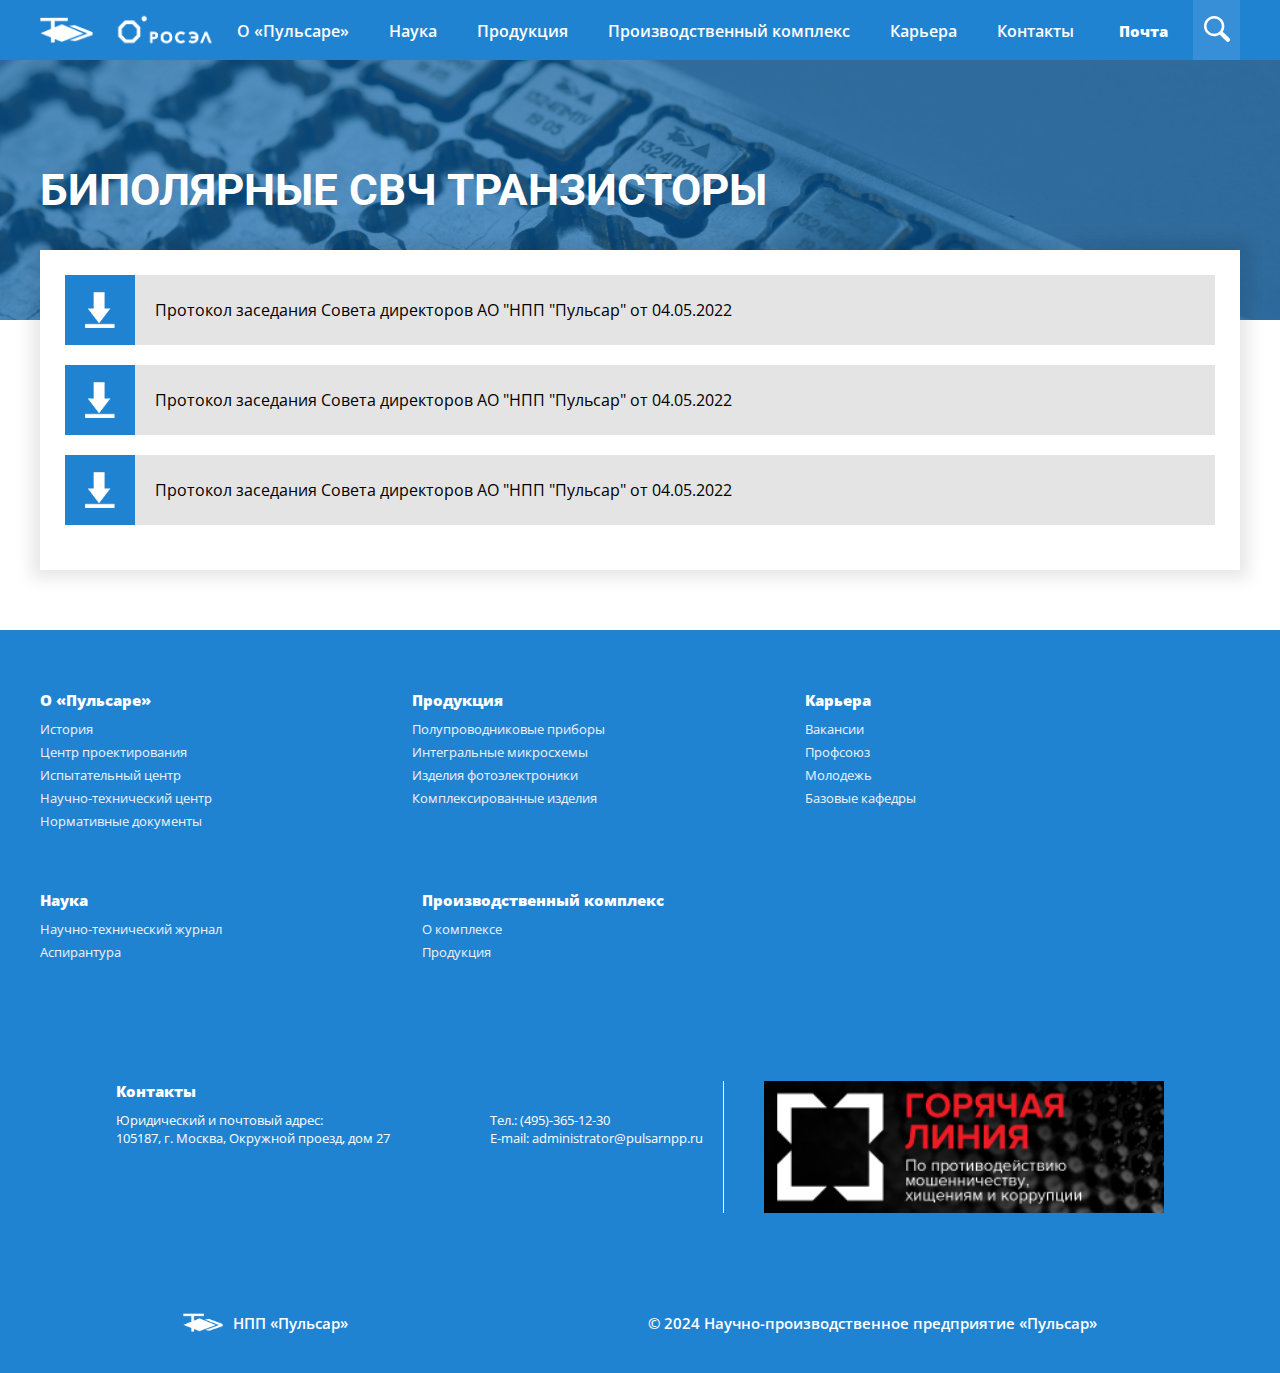
==== bipolar-transistors.html @ f0146f09 "feat add bipolar-transistors.html" ====
<!doctype html>
<html class="no-js" lang="">

<head>
  <meta charset="utf-8">
  <meta name="viewport" content="width=device-width, initial-scale=1">
  <title>БИПОЛЯРНЫЕ СВЧ ТРАНЗИСТОРЫ</title>
  <link rel="stylesheet" href="css/header.css">
  <link rel="stylesheet" href="css/footer.css">
  <link rel="stylesheet" href="css/first-block-content.css">
  <meta name="description" content="">

  <meta property="og:title" content="">
  <meta property="og:type" content="">
  <meta property="og:url" content="">
  <meta property="og:image" content="">

  <link rel="icon" href="/favicon.ico" sizes="any">
  <link rel="icon" href="/icon.svg" type="image/svg+xml">
  <link rel="apple-touch-icon" href="icon.png">

  <link rel="manifest" href="site.webmanifest">
  <meta name="theme-color" content="#fafafa">
  <link rel="preconnect" href="https://fonts.googleapis.com">
  <link rel="preconnect" href="https://fonts.gstatic.com" crossorigin>
  <link href="https://fonts.googleapis.com/css2?family=Open+Sans:wght@300&display=swap" rel="stylesheet">


  <link rel="preconnect" href="https://fonts.googleapis.com">
  <link rel="preconnect" href="https://fonts.gstatic.com" crossorigin>
  <link href="https://fonts.googleapis.com/css2?family=Roboto:wght@300&display=swap" rel="stylesheet">
</head>
<body>
<header>
  <div class="header-content">
    <a href="https://xnextoneo.github.io/pulsarnpp">
      <div class="header-logo-wrapper">
        <img src="img/logo.png" alt="logo" style="width: 53px;height: 26px">
        <img src="img/logo1.png" alt="logo">
      </div>
    </a>
    <div class="header-menu">
      <nav>
        <div class="dropdown">
          <button class="dropbtn">О «Пульсаре»</button>
          <div class="dropdown-content">
            <div class="menu__drop_block__item"></div>
            <a href="https://xnextoneo.github.io/pulsarnpp/history.html">История</a>
            <a href="#">Центр проектирования</a>
            <a href="#">Испытательный центр</a>
            <a href="#">Научно-технический центр</a>
            <a href="https://xnextoneo.github.io/pulsarnpp/regulations-documents.html">Нормативные документы</a>
          </div>
        </div>
        <div class="dropdown">
          <button class="dropbtn">Наука</button>
          <div class="dropdown-content">
            <div class="menu__drop_block__item"></div>
            <a href="#">Научно-технический журнал</a>
            <a href="#">Аспирантура</a>
          </div>
        </div>
        <div class="dropdown">
          <button class="dropbtn">Продукция</button>
          <div class="dropdown-content">
            <div class="menu__drop_block__item"></div>
            <a href="#">Полупроводниковые приборы</a>
            <a href="#">Интегральные микросхемы</a>
            <a href="#">Изделия фотоэлектроники</a>
            <a href="#">Комплексированные изделия</a>
          </div>
        </div>
        <div class="dropdown">
          <button class="dropbtn">
            <a href="https://xnextoneo.github.io/pulsarnpp/complex.html" style="color: white; text-decoration: none">Производственный
              комплекс</a>
          </button>
          <div class="dropdown-content">
            <div class="menu__drop_block__item"></div>
            <a href="https://xnextoneo.github.io/pulsarnpp/complex.html">О комплексе</a>
            <a href="#">Продукция</a>
          </div>
        </div>
        <div class="dropdown">
          <button class="dropbtn">
            <a href="https://xnextoneo.github.io/pulsarnpp/career.html"
               style="color: white; text-decoration: none">Карьера
            </a>
          </button>
          <div class="dropdown-content">
            <div class="menu__drop_block__item"></div>
            <a href="#">Вакансии</a>
            <a href="#">Профсоюз</a>
            <a href="#">Молодежь</a>
            <a href="#">Базовые кафедры</a>
          </div>
        </div>
        <div class="dropdown">
          <button class="dropbtn">
            <a href="https://xnextoneo.github.io/pulsarnpp/contacts.html"
               style="color: white; text-decoration: none">Контакты
            </a>
          </button>
        </div>
      </nav>
    </div>
    <button class="burger-menu">
      <img src="img/menu.svg" alt="" style="width: 20px">
    </button>
    <div class="mobile-menu">
      <button class="close-btn">
        <img src="img/close.svg" alt="">
      </button>
      <nav>
        <div class="dropdown">
          <button class="dropbtn">О «Пульсаре»</button>
          <div class="dropdown-content">
            <div class="menu__drop_block__item"></div>
            <a href="#">История</a>
            <a href="#">Центр проектирования</a>
            <a href="#">Испытательный центр</a>
            <a href="#">Научно-технический центр</a>
            <a href="#">Нормативные документы</a>
          </div>
        </div>
        <div class="dropdown">
          <button class="dropbtn">Наука</button>
          <div class="dropdown-content">
            <div class="menu__drop_block__item"></div>
            <a href="#">Научно-технический журнал</a>
            <a href="#">Аспирантура</a>
          </div>
        </div>
        <div class="dropdown">
          <button class="dropbtn">Продукция</button>
          <div class="dropdown-content">
            <div class="menu__drop_block__item"></div>
            <a href="#">Полупроводниковые приборы</a>
            <a href="#">Интегральные микросхемы</a>
            <a href="#">Изделия фотоэлектроники</a>
            <a href="#">Комплексированные изделия</a>
          </div>
        </div>
        <div class="dropdown">
          <button class="dropbtn">Производственный комплекс</button>
          <div class="dropdown-content">
            <div class="menu__drop_block__item"></div>
            <a href="#">О комплексе</a>
            <a href="#">Продукция</a>
          </div>
        </div>
        <div class="dropdown">
          <button class="dropbtn">Карьера</button>
          <div class="dropdown-content">
            <div class="menu__drop_block__item"></div>
            <a href="#">Вакансии</a>
            <a href="#">Профсоюз</a>
            <a href="#">Молодежь</a>
            <a href="#">Базовые кафедры</a>
          </div>
        </div>
        <div class="dropdown">
          <button class="dropbtn">Контакты</button>
        </div>
      </nav>
    </div>
    <a href="" class="header-mail-button">Почта</a>
    <button class="header-search-button">
      <img src="img/search.svg" alt="" style="width: 26px; height: 26px">
    </button>
  </div>
</header>

<div class="complex-title" style="position: relative; overflow: hidden;">
  <div class="complex-title-layout integral-shemas-style"></div>
  <img src="img/integral.png" alt=""
       style="position: absolute; top: 50%; left: 50%;
          transform: translate(-50%, -50%); z-index: 1;
          width: 100%; height: 100%; object-fit: cover;">
  <div class="complex-title-text-wrapper">
    <h1>БИПОЛЯРНЫЕ СВЧ ТРАНЗИСТОРЫ</h1>
  </div>
</div>
<div class="bipolar-trans-content">
  <div class="complex-info-wrapper">
    <a href="documents/protokol_SD_04_.pdf" download="protokol_SD_04_.pdf" class="download-link">
      <div class="download-doc-btn bipolar-trans-style">
        <div class="download-btn">
          <img src="img/download.png" alt="">
        </div>
        <span class="download-doc-btn-text">
        Протокол заседания Совета директоров АО "НПП "Пульсар" от 04.05.2022
        </span>
      </div>
    </a>
    <a href="documents/protokol_SD_04_05_22.pdf" download="protokol_SD_04_05_22.pdf" class="download-link">
      <div class="download-doc-btn bipolar-trans-style">
        <div class="download-btn">
          <img src="img/download.png" alt="">
        </div>
        <span class="download-doc-btn-text">
        Протокол заседания Совета директоров АО "НПП "Пульсар" от 04.05.2022
        </span>
      </div>
    </a>
    <a href="documents/3614691-361455-.432150.794.pdf" download="protokol_SD_04_05_22.pdf" class="download-link">
      <div class="download-doc-btn bipolar-trans-style">
        <div class="download-btn">
          <img src="img/download.png" alt="">
        </div>
        <span class="download-doc-btn-text">
        Протокол заседания Совета директоров АО "НПП "Пульсар" от 04.05.2022
        </span>
      </div>
    </a>
  </div>
</div>

<footer>
  <div class="footer-content">
    <div class="first-row-footer my">
      <div class="info-block-footer">
        <a href="" class="footer-title">О «Пульсаре»</a>
        <div class="footer-block-links">
          <a href="#">История</a>
          <a href="#">Центр проектирования</a>
          <a href="#">Испытательный центр</a>
          <a href="#">Научно-технический центр</a>
          <a href="#">Нормативные документы</a>
        </div>
      </div>
      <div class="info-block-footer">
        <a href="" class="footer-title">Продукция</a>
        <div class="footer-block-links">
          <a href="#">Полупроводниковые приборы</a>
          <a href="#">Интегральные микросхемы</a>
          <a href="#">Изделия фотоэлектроники</a>
          <a href="#">Комплексированные изделия</a>
        </div>
      </div>
      <div class="info-block-footer">
        <a href="" class="footer-title">Карьера</a>
        <div class="footer-block-links">
          <a href="#">Вакансии</a>
          <a href="#">Профсоюз</a>
          <a href="#">Молодежь</a>
          <a href="#">Базовые кафедры</a>
        </div>
      </div>
    </div>
    <div class="first-row-footer">
      <div class="info-block-footer">
        <a href="" class="footer-title">Наука</a>
        <div class="footer-block-links">
          <a href="#">Научно-технический журнал</a>
          <a href="#">Аспирантура</a>
        </div>
      </div>
      <div class="info-block-footer">
        <a href="/complex.html" class="footer-title">Производственный комплекс</a>
        <div class="footer-block-links">
          <a href="#">О комплексе</a>
          <a href="#">Продукция</a>
        </div>
      </div>
    </div>
  </div>
  <div class="footer-content">
    <div class="first-row-footer myy">
      <div class="info-block-footer contacts">
        <a href="" class="footer-title">Контакты</a>
        <div class="company-soft-info">
          <div class="location">
            <span>Юридический и почтовый адрес:</span>
            <span>105187, г. Москва, Окружной проезд, дом 27</span>
          </div>
          <div class="mobile-email">
            <span>Тел.: (495)-365-12-30</span>
            <span>E-mail: administrator@pulsarnpp.ru</span>
          </div>
        </div>
      </div>
      <img src="img/banner.png" alt="">
    </div>
  </div>
  <div class="footer-last-row">
    <div class="logo-footer">
      <img src="img/logo.png" alt="" style="width: 40px">
      <span>НПП «Пульсар»</span>
    </div>
    <span>© 2024 Научно-производственное предприятие «Пульсар»</span>
  </div>
</footer>
<script src="js/app.js"></script>
</body>
</html>
---- css/header.css ----
body {
  margin: 0;
  padding: 0;
  display: flex;
  flex-direction: column;
  justify-content: center;
  overflow-x: hidden;
}

header {
  position: fixed;
  z-index: 998;
  top: 0;
  left: 0;
  width: 100%;
  background-color: #2083d2;
  height: 60px;
  margin: 0 auto;
  display: flex;
  align-items: center;
  justify-content: center;
  color: white;
  font-size: 15px;
  font-weight: 400;
  font-family: 'Open Sans', sans-serif;
}

.header-content {
  display: flex;
  align-items: center;
  justify-content: space-between;
  width: 1200px;
  height: 60px;
  color: white;
  font-size: 15px;
  font-weight: 800;
  font-family: 'Open Sans', sans-serif;
}

.header-logo-wrapper {
  display: flex;
  align-items: center;
  gap: 20px;
}

.header-logo-wrapper > img {
  height: 35px;
}

nav {
  display: flex;
}

.header-menu > nav > ul {
  display: flex;
  align-items: center;
  list-style: none;
  cursor: pointer;
  padding: 0;
}

nav > .dropdown > button {
  padding: 20px 20px 18px;
}

button:hover {
  background-color: #0f6ab2;
}

.header-search-button {
  background-color: #3790d7;
  border: none;
  width: 58px;
  height: 100%;

  &:hover {
    background-color: #0f6ab2;
    cursor: pointer;
  }
}

.header-mail-button {
  text-decoration: none;
  color: white;
  padding: 20px 25px 18px;

  &:hover {
    background-color: #0f6ab2;
  }
}

/* Стиль Выпадающей Кнопки */
.dropbtn {
  display: flex;
  align-items: center;
  background-color: #2083d2;
  color: white;
  font-size: 16px;
  font-weight: 600;
  border: none;
  cursor: pointer;
  font-family: "Open Sans";
  height: 100%;
  white-space: nowrap;

  &:hover {
    background-color: #0f6ab2;
  }
}

.dropdown {
  position: relative;
  display: flex;
  flex-direction: column;
  align-items: center;
}

.dropdown-content {
  display: none;
  position: absolute;
  padding: 20px;
  top: 60px;
  background-color: white;
  box-shadow: 0px 8px 16px 0px rgba(0, 0, 0, 0.2);
  z-index: 1;
}

.dropdown-content a {
  color: #2083d2;
  padding: 2px 16px;
  text-decoration: none;
  display: flex;
  flex-direction: column;
  white-space: nowrap;
  margin-top: 13px;
  border-bottom: 1px solid white;
  font-weight: 600;
}

.dropdown-content a:hover {
  border-bottom: 1px solid #2083d2;
}

.dropdown:hover .dropdown-content {
  display: flex;
  flex-direction: column;
}

.menu__drop_block__item {
  position: absolute;
  width: 1.5em;
  height: 1.5em;
  top: 0;
  left: 50%;
  transform: translate(-50%, -50%) rotate(45deg);
  background: white;
}

/* Стили для мобильного выпадающего меню */
.mobile-menu {
  display: none;
  position: fixed;
  top: 0;
  left: 0;
  width: 100%;
  height: 100%;
  background-color: white; /* Цвет фона по вашему выбору */
  z-index: 1000;
}

/* Стили для кнопки закрытия */
.close-btn {
  position: absolute;
  top: 10px;
  right: 10px;
  cursor: pointer;
}

/* Стили для отображения/скрытия кнопки "burger-menu" */
.burger-menu {
  display: none;
  background-color: #2083d2;
  border: none;
}

@media screen and (max-width: 1200px) {
  nav > .dropdown > button {
    padding: 5px;
  }
  .header-logo-wrapper {
    gap: 5px;
  }

  .header-mail-button {
    padding: 0;
  }
}

/* Медиа-запрос для мобильных устройств с шириной экрана <= 820px */
@media only screen and (max-width: 896px) {
  /* Скрыть обычное меню */
  .header-menu nav {
    display: none;
  }

  .header-mail-button {
    display: none;
  }

  /* Показать кнопку "burger-menu" */
  .burger-menu {
    display: block;
  }
  .close-btn {
    border: none;
    background-color: white;
    width: 40px;
    height: 40px;
  ;
  }
  nav > .dropdown > button {
    padding: 10px;
    background-color: white;
    color: black;
  }
  nav {
    display: flex;
    flex-direction: column;
    align-items: center;
    justify-content: center;
    margin-top: 50px;
  }

}
---- css/footer.css ----
footer {
  background-color: #2083d2;
  width: 100%;
  display: flex;
  align-items: center;
  flex-direction: column;
}

.footer-content {
  width: 1200px;
  display: flex;
  flex-direction: column;
}

.first-row-footer {
  display: flex;
  gap: 200px;
  margin-bottom: 60px;
}

.info-block-footer {
  display: flex;
  flex-direction: column;
  gap: 10px;
}

.footer-block-links {
  display: flex;
  flex-direction: column;
  gap: 5px;
}

.footer-title {
  text-decoration: none;
  color: white;
  font-size: 15px;
  font-family: "Open Sans";
  font-weight: 800;
}

.footer-block-links a {
  text-decoration: none;
  color: #f1f3f9;
  font-size: 13px;
  font-family: "Open Sans";
  font-weight: 400;
}

.my {
  margin-top: 60px;
}

.footer-horizontal-line {
  width: 100%;
  height: 1px;
  background-color: white;
}

.company-soft-info {
  color: white;
  display: flex;
  gap: 100px;
}

.location {
  display: flex;
  flex-direction: column;
  text-decoration: none;
  color: white;
  font-size: 13px;
  font-family: "Open Sans";
  font-weight: 400;
}

.mobile-email {
  display: flex;
  flex-direction: column;
  text-decoration: none;
  color: white;
  font-size: 13px;
  font-family: "Open Sans";
  font-weight: 400;
}

.contacts {
  display: flex;
}

.myy {
  justify-content: space-between;
  margin-top: 60px;
}

.myy img {
  padding-left: 40px;
  border-left: 1px solid white;
  width: 400px;
}

.footer-last-row {
  display: flex;
  gap: 300px;
  margin-top: 40px;
  margin-bottom: 40px;
  color: white;
}

.logo-footer {
  display: flex;
  align-items: center;
  gap: 10px;
}

.logo-footer span {
  font-family: "Open Sans";
  font-size: 15px;
  font-weight: 600;
}

.footer-last-row span {
  font-family: "Open Sans";
  font-size: 15px;
  font-weight: 600;
}


@media screen and (max-width: 1300px) {
  .myy {
    display: flex;
    justify-content: center;
    gap: 20px;
  }
}

@media screen and (max-width: 1200px) {

  .myy {
    display: flex;
    flex-direction: column;
  }

  .myy img {
    width: 200px;
  }

  .first-row-footer {
    display: flex;
    flex-direction: column;
    gap: 20px;
    padding-left: 140px;
  }

  .footer-content {
    width: 100%;
    display: flex;
    flex-direction: column;
  }
  .company-soft-info {
    display: flex;
    flex-direction: column;
    gap: 20px;
  }

  .footer-last-row {
    display: flex;
    gap: 20px;
  }
}

@media screen and (max-width: 600px){
  .first-row-footer{
    padding-left: 50px;
  }
}
---- css/first-block-content.css ----
/*----------------main-page-----------------------*/
.first-block {
  position: relative;
  width: 100%;
  height: 810px;
  overflow: hidden;
  display: flex;
  justify-content: center;
}

.first-block video {
  position: absolute;
  top: 0;
  left: 0;
  min-width: 100%;
  min-height: 100vh;
  height: auto;
  width: auto;
  z-index: -100;
  object-fit: cover;
}

.first-block-layout {
  position: absolute;
  width: 70%;
  z-index: 1;
  height: 100%;
  top: 420px;
  left: -300px;
  transform: translate(0, -50%) skew(-25deg);
  background: rgba(10, 96, 165, .7);
}

.content-first-block {
  margin-top: 150px;
  width: 1200px;
  display: flex;
  flex-direction: column;
  align-items: flex-start;
  color: white;
  z-index: 3;
}

.first-block-title {
  display: flex;
  align-items: center;
}

.first-block-title h1 {
  font-size: 68px;
  padding-right: 25px;
  border-right: 1px solid white;
  margin: 0;
  font-family: 'Roboto';
}

.first-block-title h3 {
  padding-left: 25px;
  font-size: 20px;
  font-family: "Open Sans";
  line-height: 20px;
}

.first-block-description-one {
  width: 450px;
  font-family: "Open Sans";
  font-weight: 600;
  font-size: 16px;
  line-height: 1.2;
}

.first-block-description-second {
  width: 450px;
  font-family: "Open Sans";
  font-weight: 600;
  font-size: 16px;
  line-height: 1.2;
}

.content-styled-link {
  text-decoration: none;
  color: white;
  padding: 14px 30px;
  border: 1px solid white;
  font-family: OpenSansSB, sans-serif;
  font-size: 18px;
  margin-top: 20px;
}

.second-block {
  width: 100%;
  display: flex;
  justify-content: center;
  background-color: #eee;
}

.second-block-content {
  display: flex;
  margin-top: -80px;
  margin-bottom: 75px;
  justify-content: space-between;
  gap: 10px;
}

.second-block-content-card {
  width: 530px;
  display: flex;
  flex-direction: column;
  padding: 31px 31px 0;
  background-color: white;
  z-index: 2;
  box-shadow: 0 0 1em 0.5em rgba(0, 0, 0, .05);
}

.test {
  height: 350px;
}

.test1 {
  height: 300px;
}

.card-title {
  font-family: "Open Sans";
  font-size: 36px;
  color: #2083d2;
  font-weight: 600;
  margin-top: 0;
  margin-bottom: 0;
}

.card-description {
  font-family: "Open Sans";
  font-size: 15px;
  font-weight: 400;
  line-height: 1.2;
  color: black;
}

.more {
  align-self: self-end;
  color: #2083d2;
  padding-bottom: 5px;
  border-bottom: 1px solid #2083d2;
  text-decoration: none;
  font-family: "Open Sans";
  font-weight: 600;
}

.three-block {
  color: white;
  width: 100%;
  display: flex;
  justify-content: center;
  align-items: center;
  background-size: cover;
}

.three-block-content {
  width: 1200px;

}

.three-block-title {
  margin: 0;
  align-self: flex-start;
  font-family: "Open Sans";
  font-size: 40px;
  margin-top: 50px;
  margin-bottom: 30px;
}

.three-block-main-content {
  display: flex;
  justify-content: space-between;
  padding-bottom: 30px;
}

.three-block-left {
  width: 45%;
  display: flex;
  flex-direction: column;
  align-items: flex-start;
  justify-content: space-between;
}

.white-line {
  width: 200px;
  height: 5px;
  background-color: white;
}

.three-block-description {
  font-family: "Open Sans";
  margin-top: 40px;
}

.shema {
  display: flex;
  align-items: center;
}


.shema a {
  padding: 30px 40px;
  border: 1px solid white;
  display: flex;
  gap: 20px;
  align-items: center;
  text-decoration: none;
  color: white;
  font-size: 22px;
  font-family: "Open Sans";
  font-weight: 800;
  width: 300px;
  transition: background-color 0.6s ease;

  &:hover {
    background-color: #2083d2;
  }
}

.shemas .shema:nth-child(odd) {
  margin-left: -200px;
}

.three-block-podrobneye {
  display: flex;
  flex-wrap: nowrap;
  align-items: center;
}


@media screen and (max-width: 1200px) {
  .second-block-content {
    display: flex;
    flex-direction: column;
  }

  .shemas .shema:nth-child(odd) {
    margin-left: 0px;
  }

  .three-block-main-content {
    display: flex;
    justify-content: center;
    gap: 20px;
    align-items: center;
  }

  .first-block-layout {
    left: -1000px;
    width: 1600px;
  }

  .three-block-title {
    padding-left: 140px;
  }

  .three-block-main-content {
    flex-direction: column;
    align-items: flex-start;
    padding-left: 140px;
  }

  .shema a {
    padding-top: 10px;
    padding-bottom: 10px;
  }

  .content-first-block {
    width: 100%;
    padding-left: 100px;
  }
}

@media screen and (max-width: 676px) {
  .content-first-block {
    padding-left: 20px;
  }
}

@media screen and (max-width: 600px) {
  .first-block-title {
    display: flex;
    flex-direction: column;
    align-items: stretch;
  }

  .first-block-title h3 {
    padding-left: 0;
    padding-top: 10px;
    margin: 0;
  }

  .first-block-title h1 {
    padding-right: 0;
    border-right: none;
    padding-bottom: 10px;
  }

  .second-block-content-card {
    width: 300px;
    height: 65%;
    padding-bottom: 15px;
  }

  .content-first-block p {
    width: 80%;
  }

  .content-first-block {
    margin-top: 60px;
  }

  .first-block-description-second {
    margin: 0;
  }

  .three-block-title {
    padding-left: 50px;
  }

  .three-block-main-content {
    padding-left: 50px;
  }
}

@media screen and (max-width: 450px) {
  .shema a {
    font-size: 12px;
    padding: 5px;
  }
}

@media screen and (max-width: 375px) {
  .shema {
    width: 250px;
    height: 100px;
  }

  .second-block-content-card {
    padding: 5px 5px 20px;
  }
}


/*--------------------complex---------------------------*/

.complex-content {
  display: flex;
  justify-content: center;
  background-color: #eee;
  flex-direction: column;
  align-items: center;
}

.complex-title {
  font-family: "Open Sans";
  font-size: 40px;
  margin-top: 60px;
  height: 260px;
  margin-bottom: 30px;
  width: 100%;
  position: relative;
  display: flex;
  align-items: center;
  justify-content: center;
}

.complex-title-layout {
  position: absolute;
  top: 0;
  left: 0;
  width: 100%;
  height: 100%;
  background: rgba(10, 96, 165, .7);
  z-index: 2;
}

.complex-title h1 {
  color: white;
  z-index: 3;
  position: relative;
  font-size: 44px;
  font-family: Roboto;
}

.complex-title-text-wrapper {
  width: 1200px;
  display: flex;
  flex-direction: column;
  justify-content: flex-start;
}

.complex-info-wrapper {
  width: 1150px;
  display: flex;
  flex-direction: column;
  background-color: white;
  padding: 25px;
  margin-top: -100px;
  z-index: 30;
  margin-bottom: 60px;
  box-shadow: 0 0 1em 0.5em rgba(0, 0, 0, .1);
}

.complex-img-wrapper {
  display: grid;
  grid-template-columns: repeat(3, 1fr); /* Три столбца с равными долями */
  gap: 10px; /* Расстояние между изображениями */
}

.complex-img-wrapper img {
  width: 100%;
  max-width: 100%;
  height: auto;
}

.complex-info-wrapper ul {
  list-style: none;
  padding: 0;
  font-family: "Open Sans";
  font-size: 15px;
  font-weight: 400;
  line-height: 1.2;
  color: black;
}

.complex-info-wrapper ul li {
  line-height: 20px;
}

.complex-info-wrapper ul li::before {
  content: '\2022';
  color: #2083d2;
  font-size: 40px;
  margin-right: 0.1em;
  vertical-align: middle;
}

.complex-list {
  font-family: "Open Sans";
  font-size: 15px;
  font-weight: 600;
  line-height: 1.2;
  color: black;
}

@media screen and (max-width: 1200px) {
  .complex-title-text-wrapper {
    width: 800px;
  }

  .complex-info-wrapper {
    width: 800px;
  }

  .complex-title-layout {
    display: none;
  }
}

@media screen and (max-width: 880px) {
  .complex-title-text-wrapper {
    width: 500px;
  }

  .complex-info-wrapper {
    width: 500px;
  }
}


@media screen and (max-width: 570px) {
  .complex-title-text-wrapper {
    width: 260px;
  }

  .complex-info-wrapper {
    width: 260px;
  }

  .complex-title-text-wrapper h1 {
    font-size: 28px;
  }

  .info-title {
    font-size: 28px;
  }

  .complex-img-wrapper {
    display: grid;
    grid-template-columns: repeat(1, 1fr); /* Три столбца с равными долями */
    gap: 10px; /* Расстояние между изображениями */
  }
}

@media screen and (max-width: 510px) {
  .info-title {
    font-size: 28px;
  }
}

@media screen and (max-width: 448px) {
  .complex-title-text-wrapper h1 {
    font-size: 24px;
    padding-top: 20px;
  }

  .info-title {
    font-size: 22px;
  }
}

/*------------history------------------*/


.history-page {
  display: flex;
  justify-content: center;
  background-color: #eee;
  flex-direction: column;
  align-items: center;
  z-index: -1;
}

.history-content {
  position: relative;
  margin-top: 180px;
  width: 1200px;
  display: flex;
  gap: 80px;
  justify-content: flex-start;
}

.line_history {
  position: relative;
  align-items: center;
  width: 15px;
  background-color: #cbcbcb;
  height: 5400px;
}

.block-line {
  position: absolute;
  width: 5px;
  height: 5px;
  background-color: #f5eae3;
}

.top-1 {
  top: 5px;
}

.top-2 {
  top: 15px;
}

.top-3 {
  top: 25px;
}

.top-4 {
  top: 5390px;
}

.top-5 {
  top: 5380px;
}

.top-6 {
  top: 5370px;
}

.history-card {
  background-color: white;
  display: flex;
  flex-direction: column;
  margin-bottom: 60px;
  box-shadow: 0 0 1em 0.3em rgba(0, 0, 0, .1);
}

.history-card span {
  text-indent: 10px;
  margin-bottom: 20px;
  font-family: "Open Sans";
  font-weight: 400;
  color: black;
  line-height: 20px;
}

.history-card-title {
  color: white;
  padding: 10px 20px 10px 20px;
  background-color: #2083d2;
  display: inline-block;
  width: max-content;
  margin: -20px 0 0 -20px;
  text-align: center;
  z-index: 40;
  font-family: Roboto;
  font-size: 50px;
  font-weight: 600;
}

.history-card-content {
  display: flex;
  flex-direction: column;
  padding: 20px;
}

.history-img-wrapper {
  display: flex;
  margin-bottom: 20px;
  flex-wrap: wrap;
  gap: 20px;
  justify-content: center;
}

.bookmark {
  position: relative;
  display: flex;
  align-items: center;
}

.bookmark-left {
  position: absolute;
  top: 19px;
  z-index: 1;
  left: -20px;
  width: 55px;
  height: 55px;
  background-color: #2083d2;
  transform: translate(-50%, -50%) rotate(45deg);
}

.bookmark-wrapper {
  position: relative;
  display: flex;
  align-items: center;
}

.bookmark-circle {
  position: absolute;
  transform: translate(0, -50%);
  background-color: #2083d2;
  width: 20px;
  height: 20px;
  left: -93px;
  border-radius: 50%;
}

@media screen and (max-width: 1200px) {
  .history-content {
    width: 800px;
  }

  .line_history {
    height: 9800px;
  }

  .top-4 {
    top: 9790px;
  }

  .top-5 {
    top: 9780px;
  }

  .top-6 {
    top: 9770px;
  }
}

@media screen and (max-width: 820px) {
  .history-content {
    width: 600px;
  }

  .history-card-title {
    font-size: 40px;
  }

  .line_history {
    display: none;
  }

  .bookmark-left {
    display: none;
  }

  .bookmark-circle {
    display: none;
  }
}

@media screen and (max-width: 640px) {
  .history-content {
    width: 400px;
  }

  .history-card-title {
    font-size: 30px;
  }

  .history-img-wrapper img {
    width: 320px;
  }
}

@media screen and (max-width: 440px) {
  .history-card-title {
    font-size: 20px;
  }

  .history-content {
    width: 300px;
  }

  .history-img-wrapper img {
    width: 260px;
  }
}

/*---------нормативные документы----------*/
.download-doc-btn {
  display: flex;
  align-items: center;
  background-color: #e4e4e4;
  width: 550px;
  height: 70px;
}

.download-btn {
  background-color: #2083d2;
  height: 100%;
  display: flex;
  justify-content: center;
  align-items: center;
}

.download-btn img {
  width: 30px;
  padding: 20px;
}

.download-doc-btn-text {
  text-align: left;
  padding: 20px;
  font-family: "Open Sans";
  font-weight: 400;;
}

.download-link {
  text-decoration: none;
  color: black;
}

.btns-download-wrapper {
  display: flex;
  align-items: center;
  justify-content: space-between;
  margin-top: 20px;
  gap: 20px;
}

@media screen and (max-width: 1200px) {
  .download-doc-btn {
    width: 800px;
  }

  .btns-download-wrapper {
    flex-direction: column;
  }
}

@media screen and (max-width: 880px) {
  .download-doc-btn {
    width: 500px;
  }

  .download-doc-btn-text {
    font-size: 10px;
  }
}

@media screen and (max-width: 570px) {
  .download-doc-btn {
    width: 300px;
  }
}


/*---------contacts--------------*/

.contacts-style {
  margin-bottom: 0;
}

.complex-title-text-wrapper-description {
  z-index: 2;
  color: white;
  font-size: 12px;
  font-family: "Open Sans";
  font-weight: 600;
}

.contacts-info-wrapper {
  width: 100%;
  background-color: #eee;
  display: flex;
  justify-content: center;
  align-items: center;
}

.contacts-content {
  width: 1200px;
}

.contacts-content-text {
  font-family: "Open Sans";
  font-size: 16px;
  font-weight: 400;
  line-height: 28px;
}

.contacts-content-text a {
  text-decoration: none;
  color: #0000EE;
}

.contacts-content-text a:active {
  color: red;
}

.contacts-content-title {
  font-family: "Open Sans";
  font-size: 36px;
  color: #2083d2;
  font-weight: 600;
  margin-bottom: 20px;
}

@media screen and (max-width: 1200px) {
  .contacts-content {
    width: 800px;
  }

  .complex-title::after {
    content: "";
    position: absolute;
    top: 0;
    left: 0;
    width: 100%;
    height: 100%;
    background: rgba(0, 0, 0, 0.5);
    pointer-events: none;
    z-index: 1;
  }
}

@media screen and (max-width: 880px) {
  .contacts-content {
    width: 500px;
  }
}

@media screen and (max-width: 570px) {
  .contacts-content {
    width: 260px;
  }

  .contacts-content-text {
    font-size: 12px;
  }
}

/*----------career-----------------*/

.career-title-wrapper {
  position: relative;
  width: 100%;
  height: 610px;
  overflow: hidden;
  display: flex;
  justify-content: center;
}

.career-title-img-bg {
  position: absolute;
  top: 50%;
  left: 50%;
  transform: translate(-50%, -50%);
  width: 100%;
  height: 100%;
  object-fit: cover;
}

.career-title-layout {
  position: absolute;
  width: 70%;
  z-index: 1;
  height: 100%;
  top: 320px;
  left: -300px;
  transform: translate(0, -50%) skew(-25deg);
  background: rgba(10, 96, 165, .7);
}

.career-title-content {
  width: 1200px;
  z-index: 1;
  margin-top: 120px;
  display: flex;
  flex-direction: column;
  color: white;
  font-family: "Open Sans";
}

.career-title-content h1 {
  font-size: 68px;
  margin: 0;
}

.career-title-content p {
  width: 450px;
}

.career-content-wrapper {
  width: 100%;
  background-color: #eee;
  display: flex;
  justify-content: center;
  align-items: center;
}

.career-content {
  width: 1200px;
  display: flex;
  justify-content: space-between;
  margin-top: -50px;
}

.career-card-style {
  height: 200px;
  margin-bottom: 30px;
}

.career-long-card-style {
  width: 1200px;
  display: flex;
  padding: 0;
  flex-direction: row;
  margin-bottom: 40px;
}

.long-card-content {
  padding: 40px;
  display: flex;
  flex-direction: column;
}

@media screen and (max-width: 1200px) {
  .career-content {
    width: 600px;
    flex-direction: column;
  }

  .career-card-style {
    width: 600px;
  }

  .career-long-card-style {
    width: 660px;
  }

  .career-long-card-style img {
    width: 300px;
  }

  .career-title-content {
    align-items: center;
  }

  .career-title-layout {
    display: none;
  }

  .career-title-wrapper::before {
    content: "";
    position: absolute;
    top: 0;
    left: 0;
    width: 100%;
    height: 100%;
    background: rgba(0, 0, 0, 0.5);
    pointer-events: none;
    z-index: 1;
  }
}

@media screen and (max-width: 667px) {
  .career-content {
    width: 300px;
    flex-direction: column;
  }

  .career-card-style {
    width: 300px;
    height: 300px;
  }

  .career-long-card-style {
    width: 360px;
    flex-direction: column;
  }

  .career-long-card-style img {
    width: 360px;
  }

  .career-title-content h1 {
    font-size: 38px;
    margin: 0;
  }

  .career-title-content p {
    width: 300px;
    font-size: 12px;
  }
}

@media screen and (max-width: 380px) {
  .career-content {
    width: 280px;
    flex-direction: column;
  }

  .career-card-style {
    width: 280px;
    height: 300px;
  }

  .career-long-card-style {
    width: 290px;
    flex-direction: column;
  }

  .career-long-card-style img {
    width: 290px;
  }

}

/*---------integral-shemas-------*/

.integral-shemas-content {
  display: flex;
  justify-content: center;
  background-color: #eee;
  flex-direction: column;
  align-items: center;
}

.integral-shemas-cards-wrapper {
  background-color: white;
  padding: 20px 20px 80px;
  margin-top: -100px;
  margin-bottom: 60px;
  z-index: 2;
  width: 1160px;
  display: flex;
  justify-content: center;
  align-items: center;
  gap: 20px;
}

.integral-shemas-card {
  display: flex;
  padding: 20px;
  align-items: flex-start;
  height: 200px;
  position: relative;
  background-size: cover;
  background-repeat: no-repeat;
}


.integral-shemas-card-one {
  background-image: url("/img/SVC.png");
}

.integral-shemas-card-two {
  background-image: url("/img/two.png");
}

.integral-shemas-card-three {
  background-image: url("/img/three.png");
}

.integral-shemas-card h1 {
  color: white;
  z-index: 3;
  font-family: "Open Sans";
  font-size: 22px;
}

.integral-shemas-style {
  background: rgba(10, 96, 165, .7)
}
.integral-shemas-cards-wrapper a {
  z-index: 3;
  text-decoration: none;
  width: 28%;
}

@media screen and (max-width: 1200px) {
  .integral-shemas-cards-wrapper {
    width: 800px;
    flex-direction: column;
  }

  .integral-shemas-style {
    display: block;
  }

  .integral-shemas-cards-wrapper a {
    width: 80%;
  }
}

@media screen and (max-width: 880px) {
  .integral-shemas-cards-wrapper {
    width: 450px;
  }
}

@media screen and (max-width: 570px) {
  .integral-shemas-cards-wrapper {
    width: 280px;
  }
}

/*-------bipolar-transistors--------*/

.bipolar-trans-content {
  width: 100%;
  display: flex;
  justify-content: center;
  align-items: center;
}

.bipolar-trans-style {
  width: 100%;
  margin-bottom: 20px;
}

/*-------------------*/
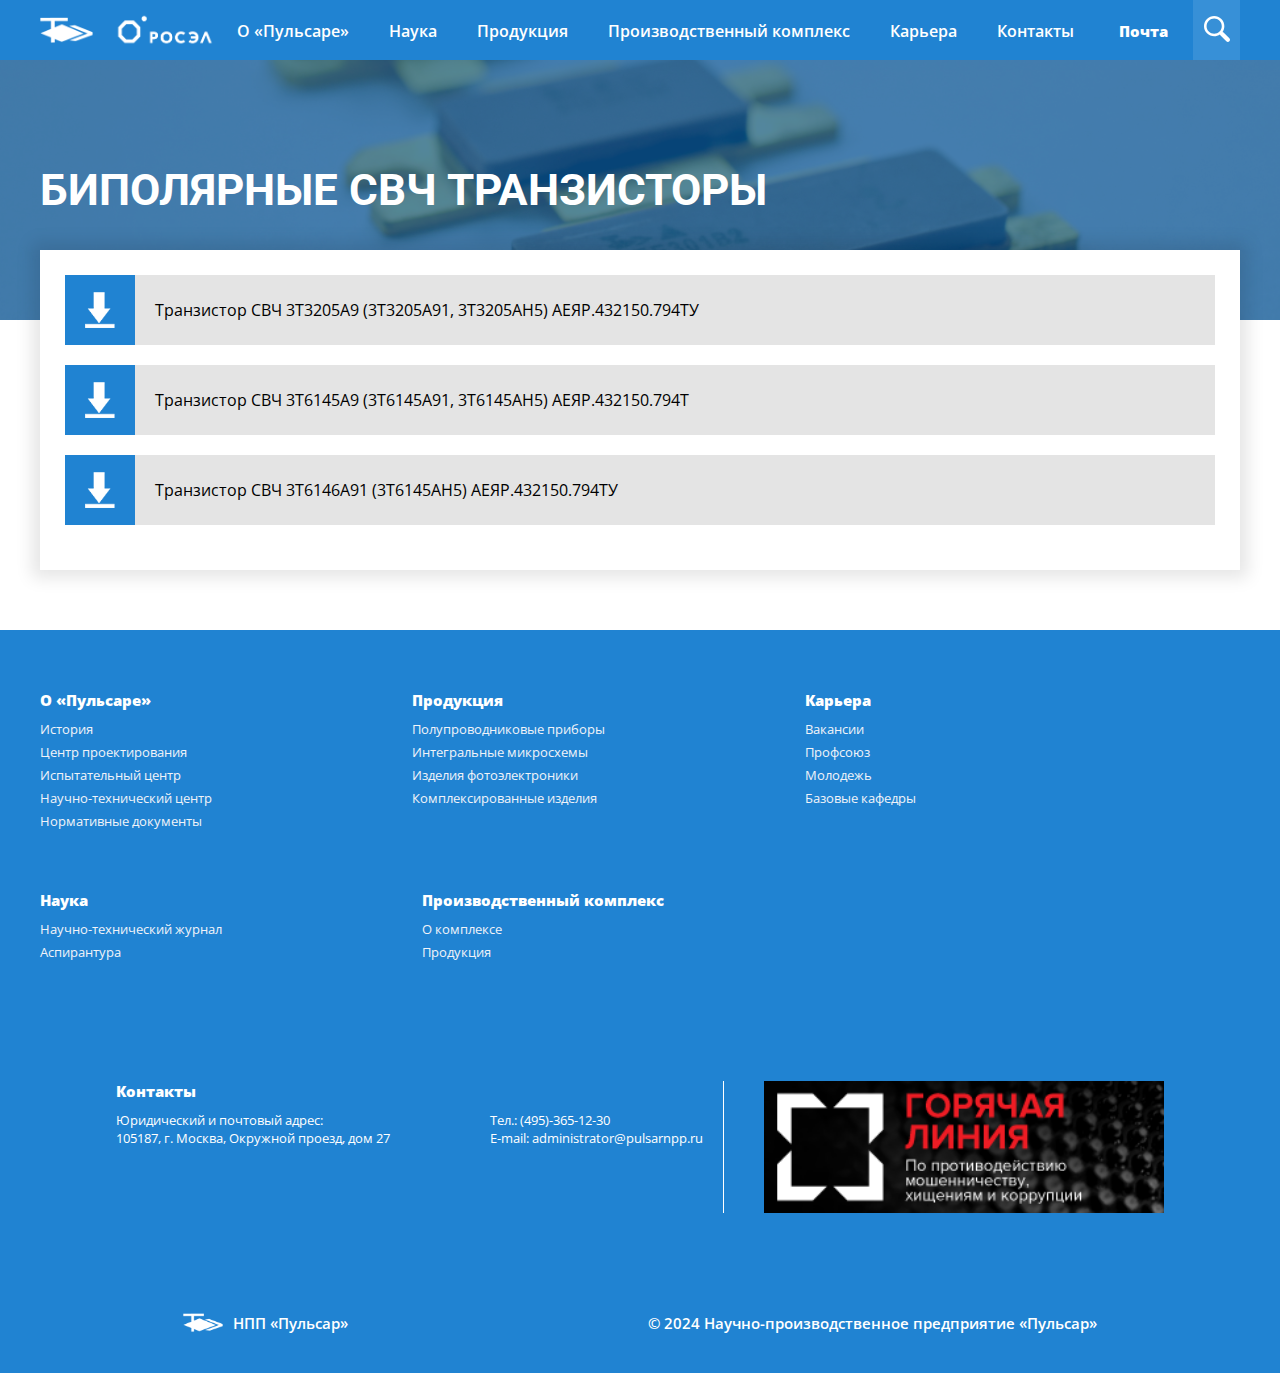
==== commit 0d25d39c: "feat add bipolar-transistors.html full" ====
--- a/bipolar-transistors.html
+++ b/bipolar-transistors.html
@@ -173,7 +173,7 @@
 
 <div class="complex-title" style="position: relative; overflow: hidden;">
   <div class="complex-title-layout integral-shemas-style"></div>
-  <img src="img/integral.png" alt=""
+  <img src="img/bipolar.png" alt=""
        style="position: absolute; top: 50%; left: 50%;
           transform: translate(-50%, -50%); z-index: 1;
           width: 100%; height: 100%; object-fit: cover;">
@@ -189,7 +189,7 @@
           <img src="img/download.png" alt="">
         </div>
         <span class="download-doc-btn-text">
-        Протокол заседания Совета директоров АО "НПП "Пульсар" от 04.05.2022
+        Транзистор СВЧ 3Т3205А9 (3Т3205А91, 3Т3205АН5) АЕЯР.432150.794ТУ
         </span>
       </div>
     </a>
@@ -199,7 +199,7 @@
           <img src="img/download.png" alt="">
         </div>
         <span class="download-doc-btn-text">
-        Протокол заседания Совета директоров АО "НПП "Пульсар" от 04.05.2022
+				Транзистор СВЧ 3Т6145А9 (3Т6145А91, 3Т6145АН5) АЕЯР.432150.794Т
         </span>
       </div>
     </a>
@@ -209,7 +209,7 @@
           <img src="img/download.png" alt="">
         </div>
         <span class="download-doc-btn-text">
-        Протокол заседания Совета директоров АО "НПП "Пульсар" от 04.05.2022
+        Транзистор СВЧ 3Т6146А91 (3Т6145АН5) АЕЯР.432150.794ТУ
         </span>
       </div>
     </a>
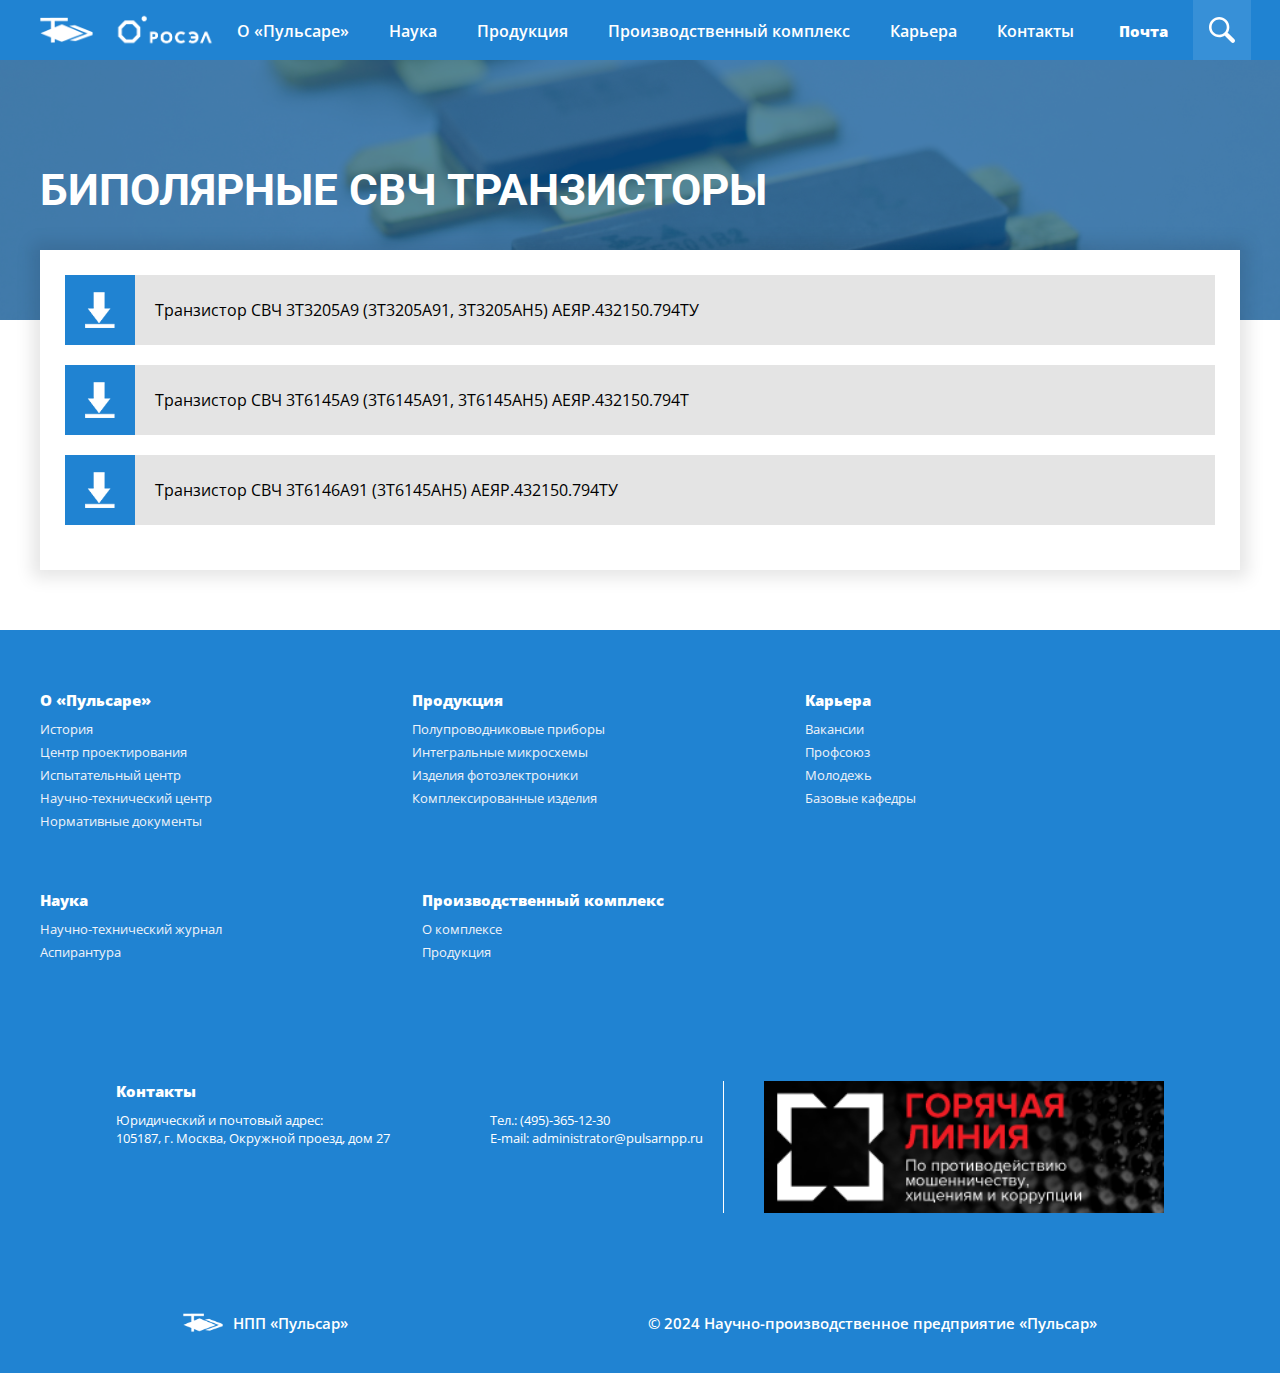
==== commit 3c2d61a9: "fix mobile-menu" ====
--- a/bipolar-transistors.html
+++ b/bipolar-transistors.html
@@ -113,8 +113,8 @@
       </button>
       <nav>
         <div class="dropdown">
-          <button class="dropbtn">О «Пульсаре»</button>
-          <div class="dropdown-content">
+          <button class="dropbtn mob-style">О «Пульсаре»</button>
+          <div class="dropdown-content mob-style-drop">
             <div class="menu__drop_block__item"></div>
             <a href="#">История</a>
             <a href="#">Центр проектирования</a>
@@ -124,16 +124,16 @@
           </div>
         </div>
         <div class="dropdown">
-          <button class="dropbtn">Наука</button>
-          <div class="dropdown-content">
+          <button class="dropbtn mob-style">Наука</button>
+          <div class="dropdown-content mob-style-drop">
             <div class="menu__drop_block__item"></div>
             <a href="#">Научно-технический журнал</a>
             <a href="#">Аспирантура</a>
           </div>
         </div>
         <div class="dropdown">
-          <button class="dropbtn">Продукция</button>
-          <div class="dropdown-content">
+          <button class="dropbtn mob-style">Продукция</button>
+          <div class="dropdown-content mob-style-drop">
             <div class="menu__drop_block__item"></div>
             <a href="#">Полупроводниковые приборы</a>
             <a href="#">Интегральные микросхемы</a>
@@ -142,16 +142,16 @@
           </div>
         </div>
         <div class="dropdown">
-          <button class="dropbtn">Производственный комплекс</button>
-          <div class="dropdown-content">
+          <button class="dropbtn mob-style">Производственный комплекс</button>
+          <div class="dropdown-content mob-style-drop">
             <div class="menu__drop_block__item"></div>
             <a href="#">О комплексе</a>
             <a href="#">Продукция</a>
           </div>
         </div>
         <div class="dropdown">
-          <button class="dropbtn">Карьера</button>
-          <div class="dropdown-content">
+          <button class="dropbtn mob-style">Карьера</button>
+          <div class="dropdown-content mob-style-drop">
             <div class="menu__drop_block__item"></div>
             <a href="#">Вакансии</a>
             <a href="#">Профсоюз</a>
@@ -160,14 +160,21 @@
           </div>
         </div>
         <div class="dropdown">
-          <button class="dropbtn">Контакты</button>
+          <button class="dropbtn mob-style">Контакты</button>
         </div>
       </nav>
     </div>
     <a href="" class="header-mail-button">Почта</a>
-    <button class="header-search-button">
-      <img src="img/search.svg" alt="" style="width: 26px; height: 26px">
+    <button class="header-search-button" id="searchButton">
+      <img ID="searchImg" src="img/search.svg" alt="" style="width: 26px; height: 26px">
     </button>
+    <div class="search-wrapper" id="searchWrapper">
+      <input type="text" placeholder="Поиск">
+      <button class="send-search">
+        Поиск
+        <img src="img/right.svg" alt="" style="width: 10px">
+      </button>
+    </div>
   </div>
 </header>
 
--- a/css/header.css
+++ b/css/header.css
@@ -1,3 +1,37 @@
+
+.search-wrapper {
+  margin-top: 124px;
+  margin-left: -328px;
+  background: white;
+  padding: 20px;
+  display: none;
+  align-items: center;
+  gap: 15px;
+
+}
+.search-wrapper input {
+  border: none;
+  border-bottom: 1px solid #2083d2;
+  font-family: "Open Sans";
+  font-size: 16px;
+  outline: none;
+}
+.send-search {
+  border: none;
+  background: none;
+  color: #2083d2;
+  font-family: "Open Sans";
+  font-weight: 600;
+  font-size: 16px;
+  display: flex;
+  gap: 10px;
+  align-items: center;
+}
+
+.send-search:hover {
+  background: none;
+  cursor: pointer;
+}
 
 
 body {
@@ -73,7 +107,12 @@
   background-color: #3790d7;
   border: none;
   width: 58px;
+  padding-left: 20px;
+  padding-right: 20px;
   height: 100%;
+  display: flex;
+  justify-content: center;
+  align-items: center;
 
   &:hover {
     background-color: #0f6ab2;
@@ -108,6 +147,13 @@
   &:hover {
     background-color: #0f6ab2;
   }
+}
+.mob-style:hover {
+  background: none;
+}
+
+.mob-style-drop {
+  margin-top: -10px;
 }
 
 .dropdown {
@@ -198,9 +244,13 @@
   }
 }
 
-/* Медиа-запрос для мобильных устройств с шириной экрана <= 820px */
+
+
+
+
+
+
 @media only screen and (max-width: 896px) {
-  /* Скрыть обычное меню */
   .header-menu nav {
     display: none;
   }
@@ -235,3 +285,5 @@
 
 }
 
+
+
--- a/css/first-block-content.css
+++ b/css/first-block-content.css
@@ -1088,15 +1088,15 @@
 
 
 .integral-shemas-card-one {
-  background-image: url("/img/SVC.png");
+  background-image: url("../img/SVC.png");
 }
 
 .integral-shemas-card-two {
-  background-image: url("/img/two.png");
+  background-image: url("../img/two.png");
 }
 
 .integral-shemas-card-three {
-  background-image: url("/img/three.png");
+  background-image: url("../img/three.png");
 }
 
 .integral-shemas-card h1 {
